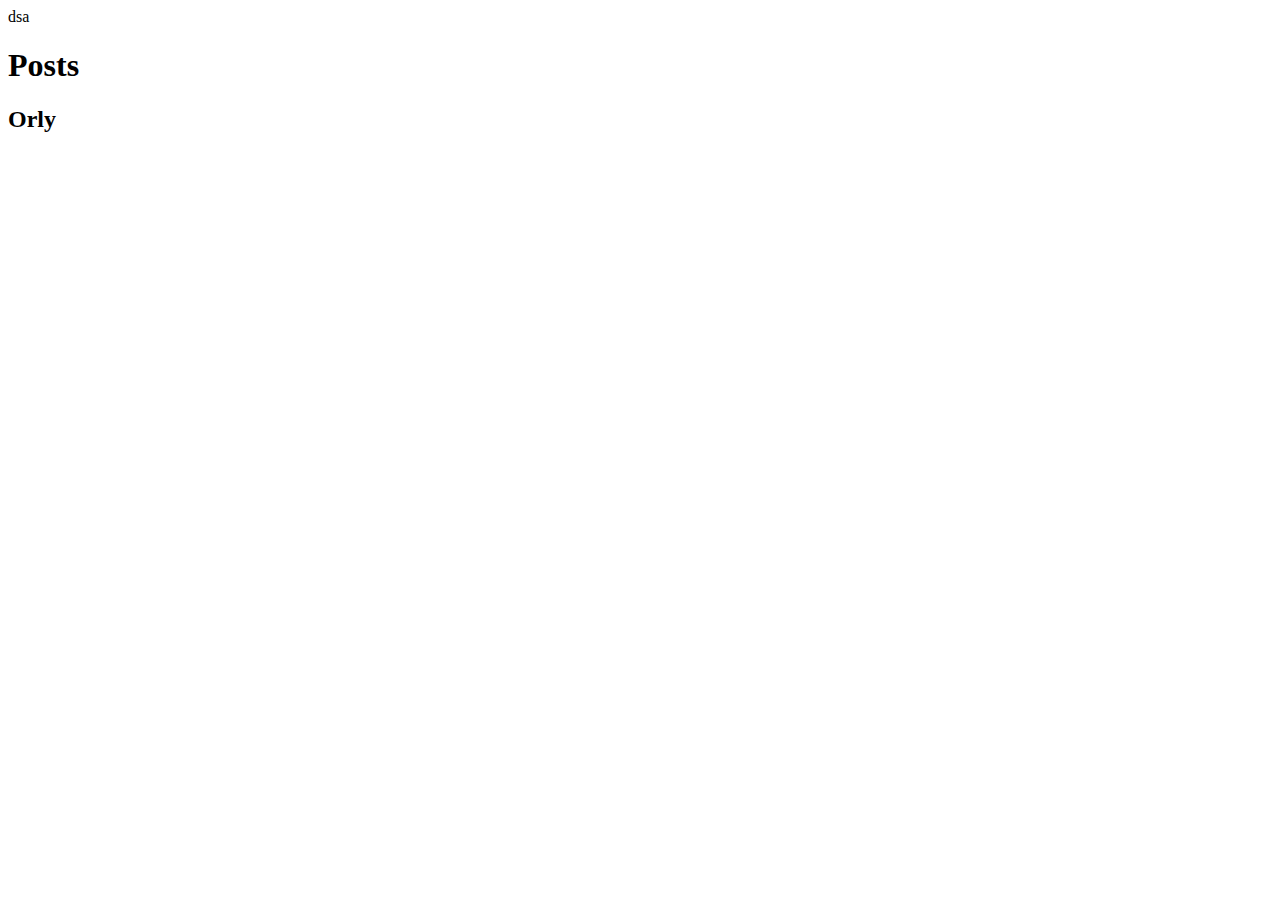
==== public/index.html @ 6d681251 "feat: basic things added" ====
<!DOCTYPE html>
<html>
  <head>
	<meta name="generator" content="Hugo 0.92.2" />
    <meta charset="utf-8">
    <title>
      Michal&#39;s meme collection
    </title>
  </head>
  <body>
	  dsa
    
    
  <h1>Posts</h1>
  
    <article>
      <h2>Orly</h2>
      
    </article>
  

    
    
    
  </body>
</html>
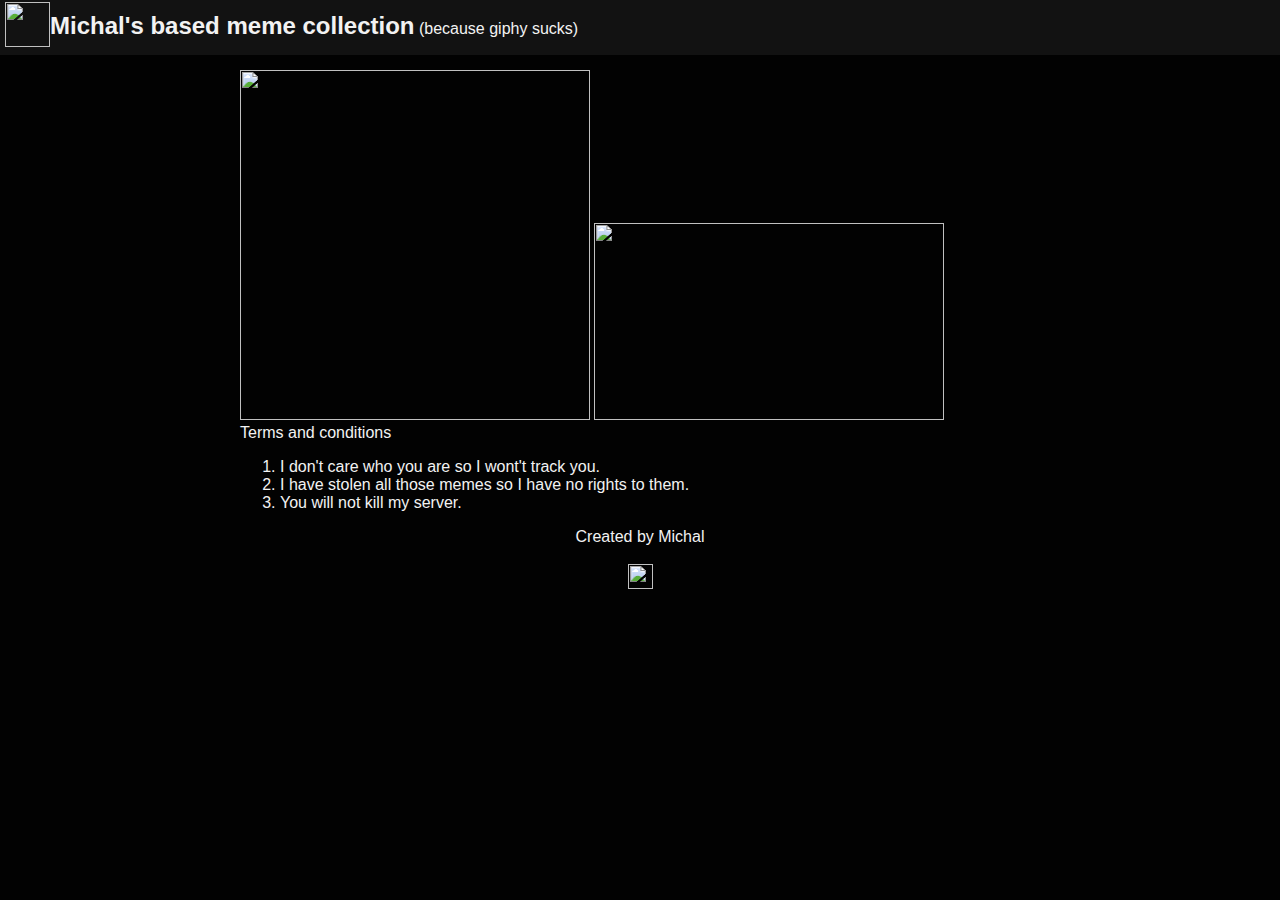
==== commit 5ade5d0b: "feat: basic webpage" ====
--- a/public/index.html
+++ b/public/index.html
@@ -1,26 +1,132 @@
 <!DOCTYPE html>
-<html>
-  <head>
+<HTML>
+  <HEAD>
 	<meta name="generator" content="Hugo 0.92.2" />
-    <meta charset="utf-8">
-    <title>
-      Michal&#39;s meme collection
-    </title>
-  </head>
-  <body>
-	  dsa
+    <META charset="utf-8">
+    <TITLE>
+      Michal&#39;s based meme collection
+      </TITLE>
+    <meta name="viewport" content="width=device-width, initial-scale=1" />
+<STYLE>
+  body {
+    background-color:#020202;
+    color: #f2f2f2;
+    font-family: 'arial';
+    padding: 0;
+    margin: 0;
+  }
+  main {
+    width: 800px;
+    max-width: 95%;
+    margin-left: auto;
+    margin-right: auto;
+  }
+  header {
+    background-color: #121212;
+    padding-left: 50px;
+    height:55px;
+  }
+  header div {
+    padding-top: 12px;
+  }
+  header img {
+    margin-top: 2px;
+    position: absolute;
+    left: 5px;
+  }
+  a {
+    text-decoration: none;
+    color: #f2f2f2;
+  }
+  h1 {
+    font-size: 1.5em;
+    display: inline;
+  }
+  h2 {
+    font-size: 1.1em;
+  }
+  h4 {
+    font-size: 1.1em;
+  }
+  article.list {
+    display: inline-block;
+  }
+  article.list img {
+    margin: auto;
+    display: block;
+  }
+  footer {
+    width: 800px;
+    max-width: 95%;
+    margin-left: auto;
+    margin-right: auto;
+  }
+  footer div {
+    text-align: center;
+  }
+  
+</STYLE>
+  </HEAD>
+  <BODY>
     
+    <HEADER>
+      
+      
+      <a href="/">
+      <img src="https://memes.sapka.me/logo_hu854d4979f24f44fb1730c3fab6c9ef4f_4533_0x45_resize_box_3.png" width=45 height=45/>
+        <div>
+          <h1>Michal&#39;s based meme collection</h1>
+          (because giphy sucks)
+        </div>
+      </a>
+    </HEADER>
     
-  <h1>Posts</h1>
+    <MAIN>
+      <h2> </h2>
+    
   
-    <article>
-      <h2>Orly</h2>
+    <article class="list">
+      <a href="/forver-alone/">
       
+      
+      
+      <img src="https://memes.sapka.me/forever-alone_hu56897781db0843ac61a9409d8cf0fed1_78902_350x0_resize_q75_box.jpg" width=350 height=350/>
+      </a>
+    </article>
+  
+    <article class="list">
+      <a href="/orly/">
+      
+      
+      
+      <img src="https://memes.sapka.me/orly_hu4ab5330843bc6be32869cd74da450d29_79346_350x0_resize_q75_box.jpg" width=350 height=197/>
+      </a>
     </article>
   
 
+    </MAIN>
+
     
+    <FOOTER>
+    <ASIDE>
+      Terms and conditions
+      <OL>
+        <li> I don't care who you are so I wont't track you.
+        <li> I have stolen all those memes so I have no rights to them.
+        <li> You will not kill my server.
+      </OL>
+      <div>
+      Created by <a href="https://michal.sapka.me" target="_blank">Michal</a>
+      <BR>
+      <BR>
+      <a href="/index.xml">
+      
+      
+      <img src="https://memes.sapka.me/rss_hu3825b2cd5f1de2cefb2d2452c4fa574e_240532_0x25_resize_box_3.png" width=25 height=25/>
+      </a>
+      </div>
+
+    </FOOTER>
     
-    
-  </body>
-</html>
+  </BODY>
+</HTML>
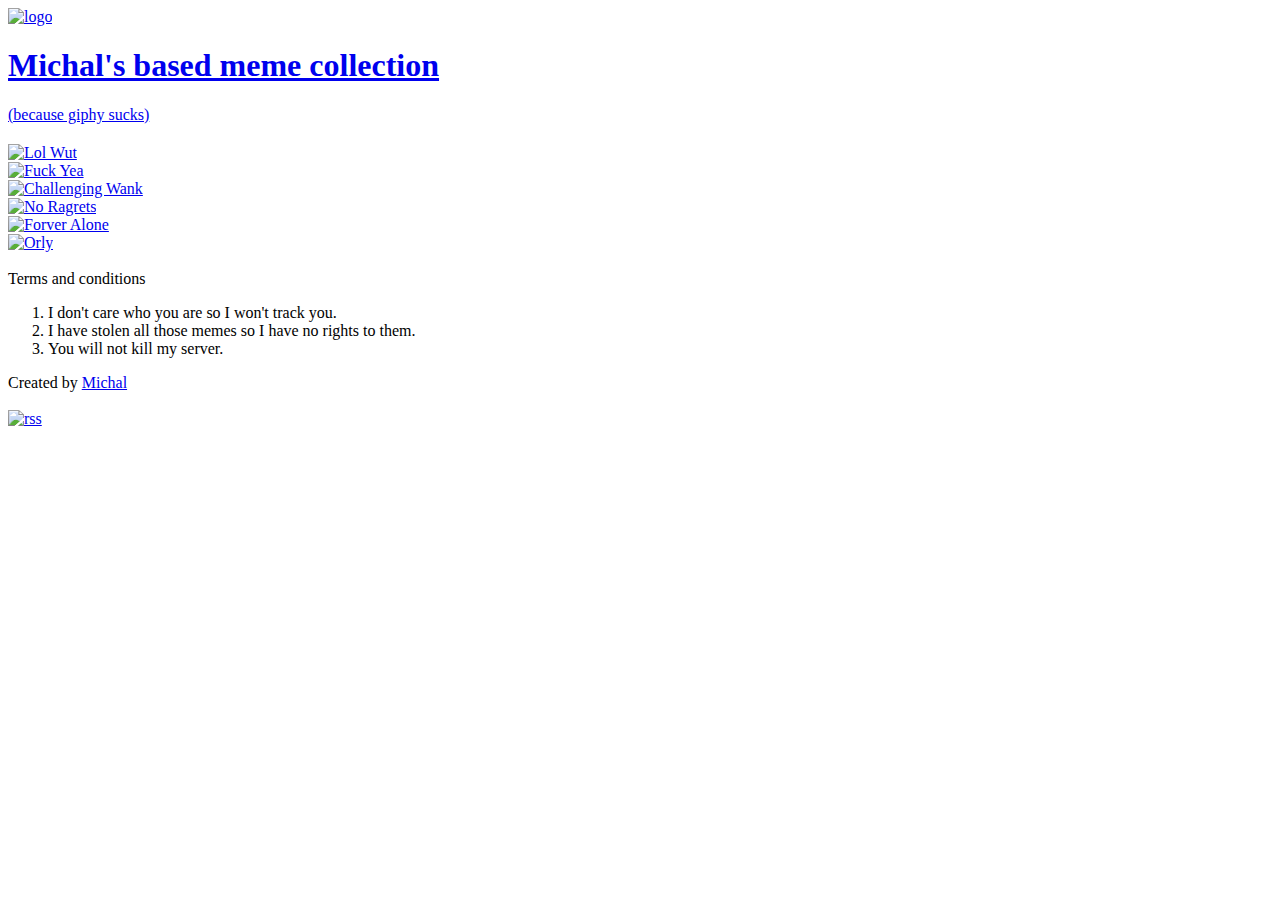
==== commit dd0eaa9d: "feat: alt" ====
--- a/public/index.html
+++ b/public/index.html
@@ -1,71 +1,30 @@
 <!DOCTYPE html>
-<HTML>
+<HTML lang="en">
   <HEAD>
 	<meta name="generator" content="Hugo 0.92.2" />
     <META charset="utf-8">
     <TITLE>
       Michal&#39;s based meme collection
       </TITLE>
+    <link rel='stylesheet' type='text/css' href='/style.css'>
     <meta name="viewport" content="width=device-width, initial-scale=1" />
-<STYLE>
-  body {
-    background-color:#020202;
-    color: #f2f2f2;
-    font-family: 'arial';
-    padding: 0;
-    margin: 0;
-  }
-  main {
-    width: 800px;
-    max-width: 95%;
-    margin-left: auto;
-    margin-right: auto;
-  }
-  header {
-    background-color: #121212;
-    padding-left: 50px;
-    height:55px;
-  }
-  header div {
-    padding-top: 12px;
-  }
-  header img {
-    margin-top: 2px;
-    position: absolute;
-    left: 5px;
-  }
-  a {
-    text-decoration: none;
-    color: #f2f2f2;
-  }
-  h1 {
-    font-size: 1.5em;
-    display: inline;
-  }
-  h2 {
-    font-size: 1.1em;
-  }
-  h4 {
-    font-size: 1.1em;
-  }
-  article.list {
-    display: inline-block;
-  }
-  article.list img {
-    margin: auto;
-    display: block;
-  }
-  footer {
-    width: 800px;
-    max-width: 95%;
-    margin-left: auto;
-    margin-right: auto;
-  }
-  footer div {
-    text-align: center;
-  }
-  
-</STYLE>
+    <link rel="apple-touch-icon" sizes="180x180" href="https://memes.sapka.me/icons/apple-touch-icon.png">
+    <link rel="icon" type="image/png" sizes="32x32" href="https://memes.sapka.me/icons/favicon-32x32.png">
+    <link rel="icon" type="image/png" sizes="16x16" href="https://memes.sapka.me/icons/favicon-16x16.png">
+
+    <meta property="og:title" content="" />
+    <meta property="og:type" content="website" />
+    <meta property="og:url" content="https://memes.sapka.me/" />
+    <meta property="og:image" content="https://memes.sapka.me/logo.png" />
+
+    <meta name="twitter:title" content="">
+    <meta name="twitter:image" content="https://memes.sapka.me/logo.png">
+    <meta name="twitter:card" content="summary_large_image">
+
+    <link rel="canonical" href="https://memes.sapka.me">
+    <link rel='alternate' type='application/rss+xml' title="Michal&#39;s based meme collection RSS" href='/index.xml'>
+    <meta name="robots" content="index, follow">
+    <meta name="keywords" content="">
   </HEAD>
   <BODY>
     
@@ -73,7 +32,7 @@
       
       
       <a href="/">
-      <img src="https://memes.sapka.me/logo_hu854d4979f24f44fb1730c3fab6c9ef4f_4533_0x45_resize_box_3.png" width=45 height=45/>
+      <img alt="logo" src="https://memes.sapka.me/logo_hu854d4979f24f44fb1730c3fab6c9ef4f_4533_0x45_resize_box_3.png" width=45 height=45/>
         <div>
           <h1>Michal&#39;s based meme collection</h1>
           (because giphy sucks)
@@ -86,11 +45,47 @@
     
   
     <article class="list">
+      <a href="/lol-wut/">
+      
+      
+      
+      <img alt="Lol Wut" src="https://memes.sapka.me/lol-wut_hu7612b2df18c35165c2a453d4e6910a66_42192_350x0_resize_q75_box.jpg" width=350 height=390/>
+      </a>
+    </article>
+  
+    <article class="list">
+      <a href="/fuck-yea/">
+      
+      
+      
+      <img alt="Fuck Yea" src="https://memes.sapka.me/fuck-yea_hu8eeb32328371dd312b05df46a0130975_74403_350x0_resize_q75_box.jpg" width=350 height=197/>
+      </a>
+    </article>
+  
+    <article class="list">
+      <a href="/challenging-wank/">
+      
+      
+      
+      <img alt="Challenging Wank" src="https://memes.sapka.me/challenging-wank_hu81731d0d6f9e756a9b05d994c212a4e9_2861233_350x0_resize_box.gif" width=350 height=350/>
+      </a>
+    </article>
+  
+    <article class="list">
+      <a href="/no-ragrets/">
+      
+      
+      
+      <img alt="No Ragrets" src="https://memes.sapka.me/no-ragrets_hub319c264a1744e88e8e8b7bb8bbf6313_35147_350x0_resize_q75_box.jpg" width=350 height=265/>
+      </a>
+    </article>
+  
+    <article class="list">
       <a href="/forver-alone/">
       
       
       
-      <img src="https://memes.sapka.me/forever-alone_hu56897781db0843ac61a9409d8cf0fed1_78902_350x0_resize_q75_box.jpg" width=350 height=350/>
+      <img alt="Forver Alone" src="https://memes.sapka.me/forever-alone_hu56897781db0843ac61a9409d8cf0fed1_78902_350x0_resize_q75_box.jpg" width=350 height=350/>
       </a>
     </article>
   
@@ -99,7 +94,7 @@
       
       
       
-      <img src="https://memes.sapka.me/orly_hu4ab5330843bc6be32869cd74da450d29_79346_350x0_resize_q75_box.jpg" width=350 height=197/>
+      <img alt="Orly" src="https://memes.sapka.me/orly_hu4ab5330843bc6be32869cd74da450d29_79346_350x0_resize_q75_box.jpg" width=350 height=197/>
       </a>
     </article>
   
@@ -109,22 +104,24 @@
     
     <FOOTER>
     <ASIDE>
+      <BR>
       Terms and conditions
       <OL>
-        <li> I don't care who you are so I wont't track you.
+        <li> I don't care who you are so I won't track you.
         <li> I have stolen all those memes so I have no rights to them.
         <li> You will not kill my server.
       </OL>
-      <div>
-      Created by <a href="https://michal.sapka.me" target="_blank">Michal</a>
+    </ASIDE>
+    <div>
+      Created by <a href="https://sapka.me" target="_blank">Michal</a>
       <BR>
       <BR>
       <a href="/index.xml">
-      
-      
-      <img src="https://memes.sapka.me/rss_hu3825b2cd5f1de2cefb2d2452c4fa574e_240532_0x25_resize_box_3.png" width=25 height=25/>
+        
+        
+        <img alt="rss" src="https://memes.sapka.me/rss_hu3825b2cd5f1de2cefb2d2452c4fa574e_240532_0x25_resize_box_3.png" width=25 height=25/>
       </a>
-      </div>
+    </div>
 
     </FOOTER>
     
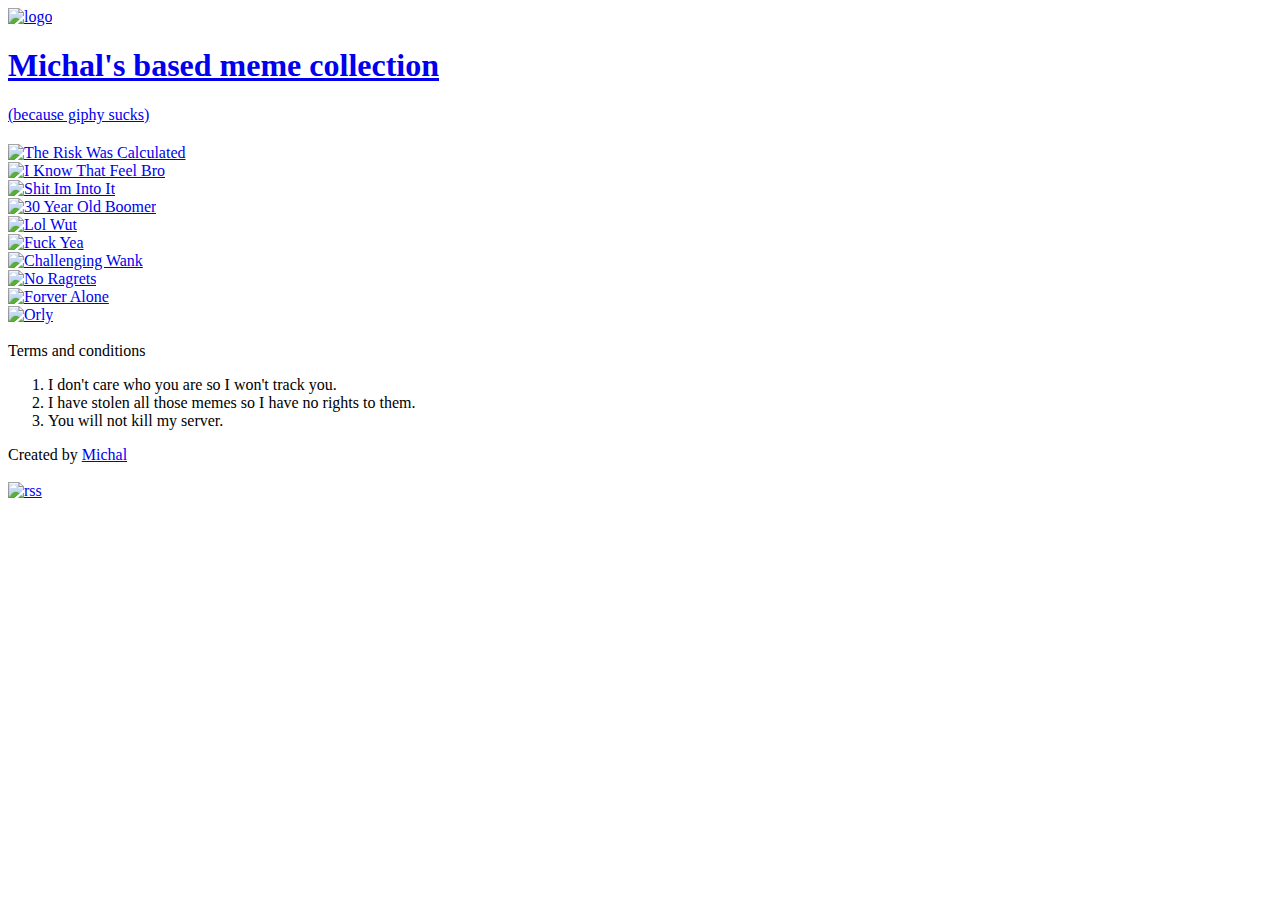
==== commit 234c707e: "feat: new meme" ====
--- a/public/index.html
+++ b/public/index.html
@@ -41,8 +41,46 @@
     </HEADER>
     
     <MAIN>
+    
       <h2> </h2>
     
+    
+  
+    <article class="list">
+      <a href="/the-risk-was-calculated/">
+      
+      
+      
+      <img alt="The Risk Was Calculated" src="https://memes.sapka.me/the-risk-was-calculated_hu87d1a91cbb2d18fab72bbcc9357de40f_35687_350x0_resize_q75_box.jpg" width=350 height=247/>
+      </a>
+    </article>
+  
+    <article class="list">
+      <a href="/i-know-that-feel-bro/">
+      
+      
+      
+      <img alt="I Know That Feel Bro" src="https://memes.sapka.me/i-know-that-feel-bro_hu5f1eba121c0eedeef425f1d98b4cb7f8_32104_350x0_resize_box_3.png" width=350 height=323/>
+      </a>
+    </article>
+  
+    <article class="list">
+      <a href="/shit-im-into-it/">
+      
+      
+      
+      <img alt="Shit Im Into It" src="https://memes.sapka.me/shit-im-into-it_hu618780d19be7768f547cf7684259d0ee_47017_350x0_resize_q75_box.jpg" width=350 height=358/>
+      </a>
+    </article>
+  
+    <article class="list">
+      <a href="/30-year-old-boomer/">
+      
+      
+      
+      <img alt="30 Year Old Boomer" src="https://memes.sapka.me/30-year-old-boomer_hud5cdc46af395258da0f1e2cbeee8b51a_27119_350x0_resize_q75_box.jpg" width=350 height=210/>
+      </a>
+    </article>
   
     <article class="list">
       <a href="/lol-wut/">
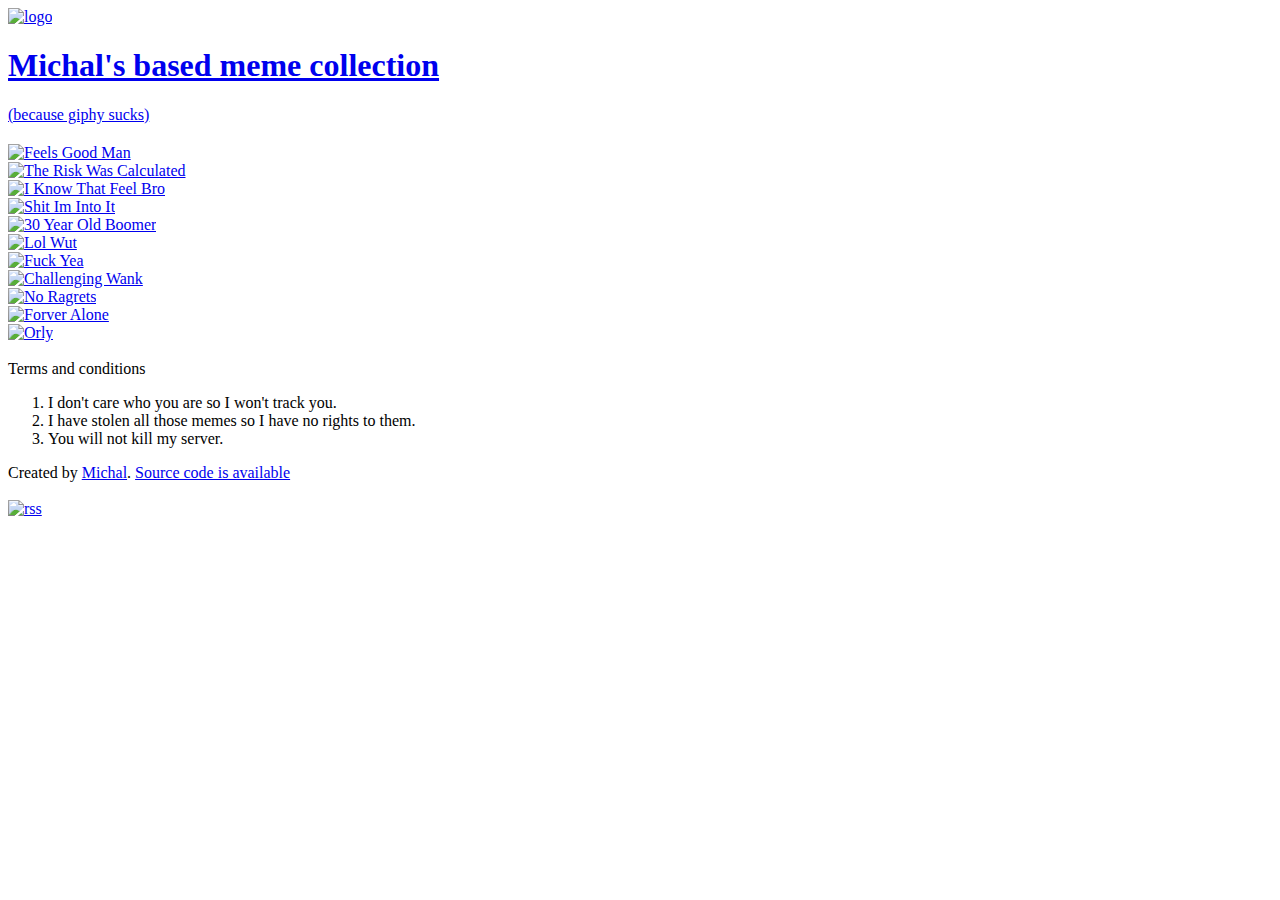
==== commit 6ac707b5: "feat: new meme" ====
--- a/public/index.html
+++ b/public/index.html
@@ -45,6 +45,15 @@
       <h2> </h2>
     
     
+  
+    <article class="list">
+      <a href="/feels-good-man/">
+      
+      
+      
+      <img alt="Feels Good Man" src="https://memes.sapka.me/feels-good-man_huba629ae6e63484f80b8d079715ae0aca_60462_350x0_resize_q75_box.jpg" width=350 height=350/>
+      </a>
+    </article>
   
     <article class="list">
       <a href="/the-risk-was-calculated/">
@@ -151,7 +160,10 @@
       </OL>
     </ASIDE>
     <div>
-      Created by <a href="https://sapka.me" target="_blank">Michal</a>
+      Created by <a href="https://sapka.me" target="_blank">Michal</a>.
+      <a href="https://github.com/michalsapka/meme.sapka.me" target="_blank">
+        Source code is available
+      </a>
       <BR>
       <BR>
       <a href="/index.xml">
